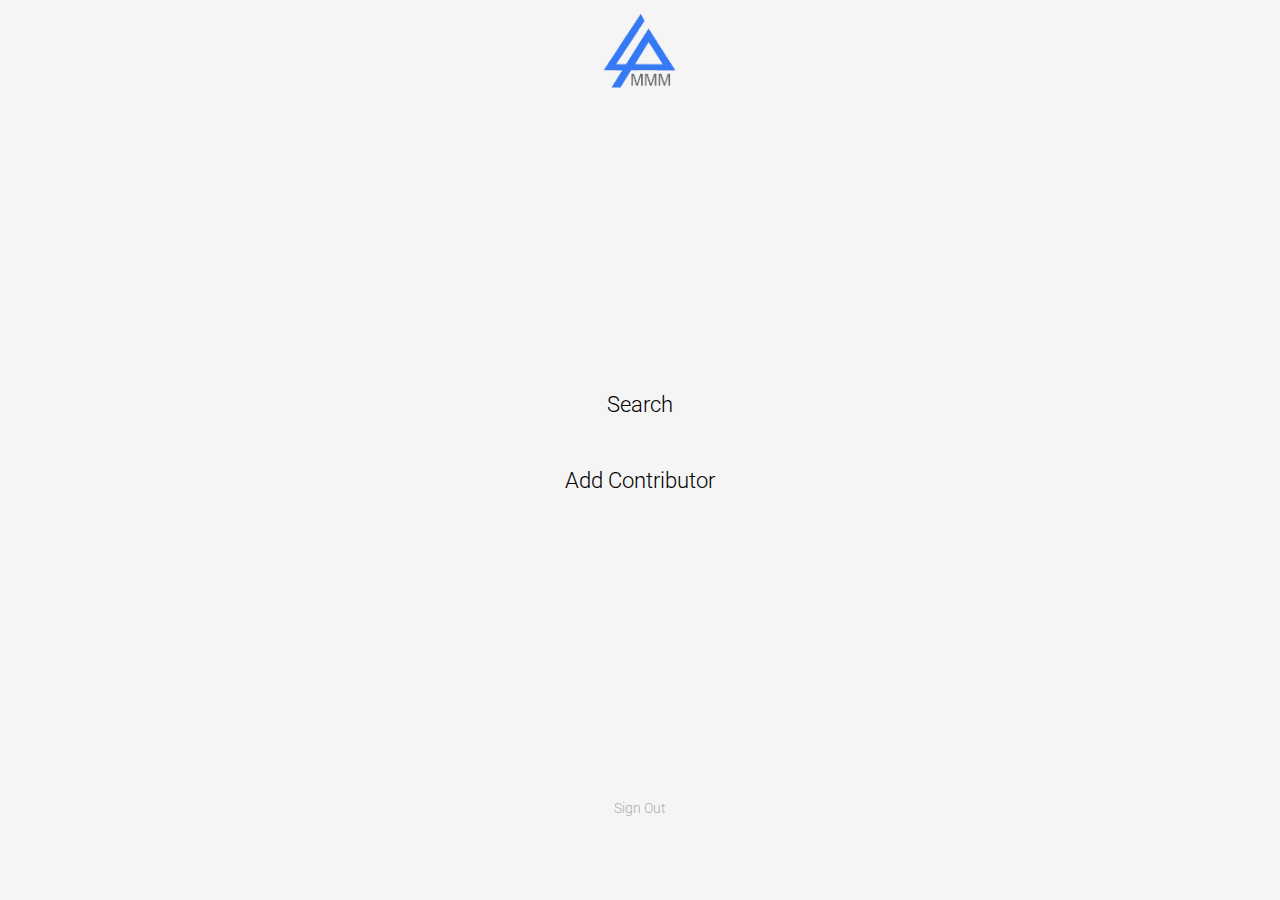
==== src/main/resources/templates/index.html @ 9db8a4bc "Initial commit" ====
<!DOCTYPE html>
<html xmlns:th="http://www.thymeleaf.org">
<head>
    <meta charset="UTF-8">
    <meta http-equiv="X-UA-Compatible" content="IE=edge">
    <meta name="viewport" content="width=device-width, initial-scale=1.0">
    <title>Admin Homepage</title>
    <link type="Image/x-icon" th:href="@{/img/logo.ico}" rel="icon">
    <link href="../static/css/admin.css" th:href="@{/css/admin.css}" rel="stylesheet"/>
    <link rel="preconnect" href="https://fonts.googleapis.com">
    <link rel="preconnect" href="https://fonts.gstatic.com" crossorigin>
    <link href="https://fonts.googleapis.com/css2?family=Roboto:wght@300;400;500&display=swap" rel="stylesheet">
</head>
<body>
    <div class="container">
        <div class="logo-img">
            <img src="../static/img/logo.png" th:src="@{/img/logo.png}" alt="logo">
        </div>
        <ul class="admin-navigation">
            <li class="admin-navigation-item">
                <a href="/search">Search</a>
            </li>
            <li class="admin-navigation-item">
                <a href="/add">Add Contributor</a>
            </li>
        </ul>
        <form th:action="@{/logout}" method="post">
            <input type="submit" value="Sign Out" id="sign-out"/>
        </form>
    </div>
</body>
</html>
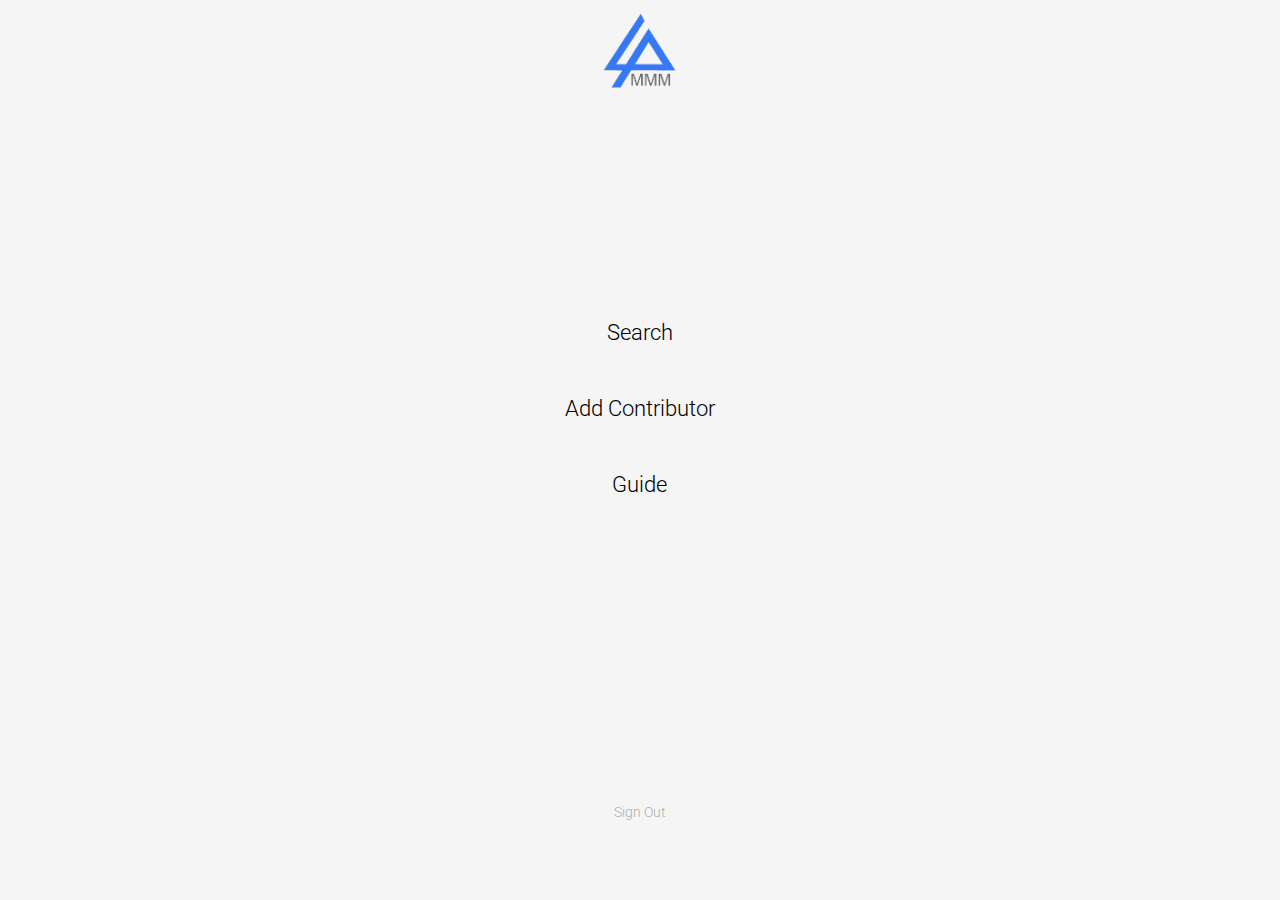
==== commit adb5f2c7: "add comments fill database" ====
--- a/src/main/resources/templates/index.html
+++ b/src/main/resources/templates/index.html
@@ -12,21 +12,24 @@
     <link href="https://fonts.googleapis.com/css2?family=Roboto:wght@300;400;500&display=swap" rel="stylesheet">
 </head>
 <body>
-    <div class="container">
-        <div class="logo-img">
-            <img src="../static/img/logo.png" th:src="@{/img/logo.png}" alt="logo">
-        </div>
-        <ul class="admin-navigation">
-            <li class="admin-navigation-item">
-                <a href="/search">Search</a>
-            </li>
-            <li class="admin-navigation-item">
-                <a href="/add">Add Contributor</a>
-            </li>
-        </ul>
-        <form th:action="@{/logout}" method="post">
-            <input type="submit" value="Sign Out" id="sign-out"/>
-        </form>
+<div class="container">
+    <div class="logo-img">
+        <img src="../static/img/logo.png" th:src="@{/img/logo.png}" alt="logo">
     </div>
+    <ul class="admin-navigation">
+        <li class="admin-navigation-item">
+            <a href="/search">Search</a>
+        </li>
+        <li class="admin-navigation-item">
+            <a href="/add">Add Contributor</a>
+        </li>
+        <li class="admin-navigation-item">
+            <a href="https://verozubalexandr.github.io/mmm_guide/">Guide</a>
+        </li>
+    </ul>
+    <form th:action="@{/logout}" method="post">
+        <input type="submit" value="Sign Out" id="sign-out"/>
+    </form>
+</div>
 </body>
 </html>